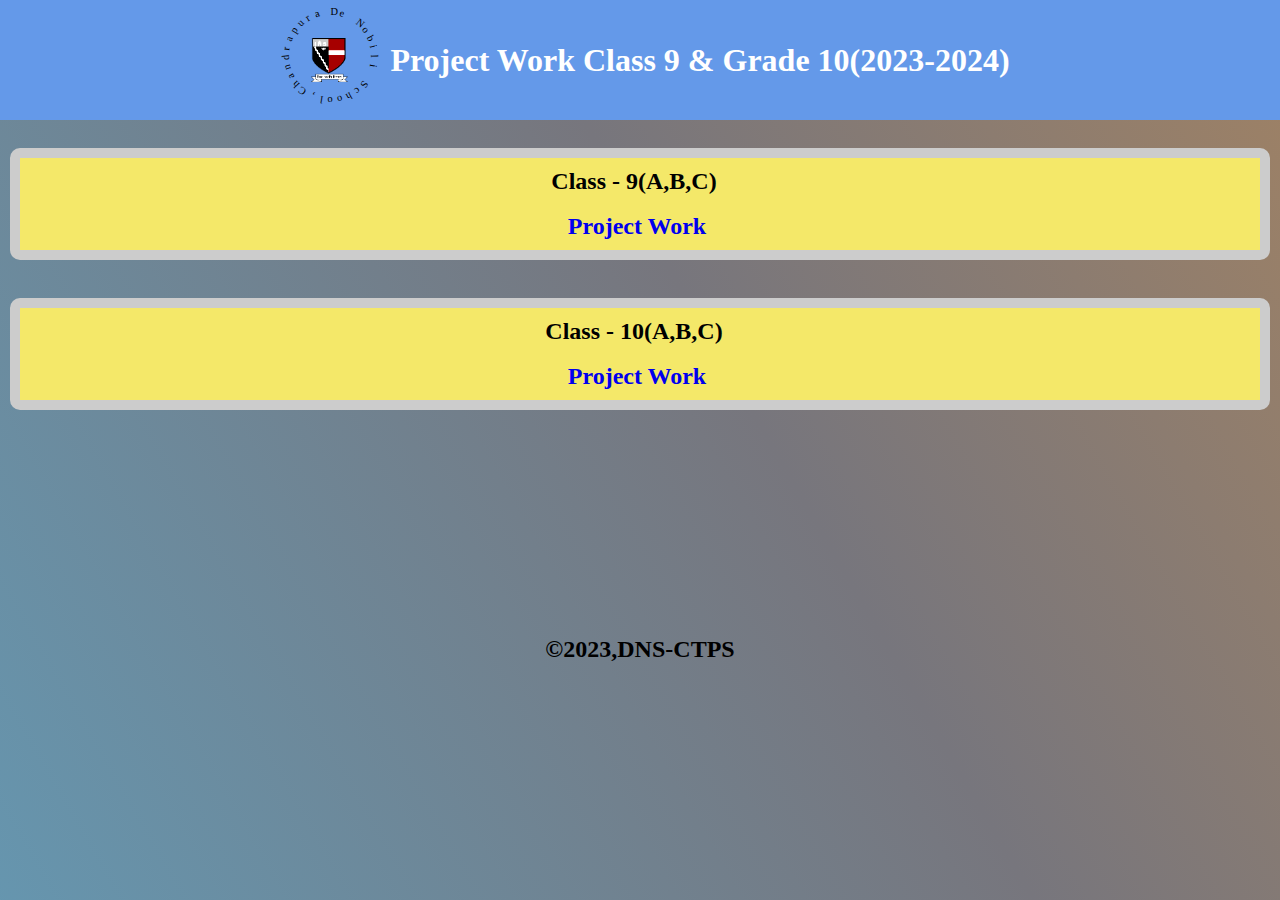
==== index.html @ 0b13227e "Add files via upload" ====
<!DOCTYPE html>
<html lang="en" dir="ltr">
  <head>
    <meta charset="utf-8">
    <meta http-equiv="X-UA-Compatible" content="IE=edge">
    <meta name="viewport" content="width=device-width, initial-scale=1.0">
    <link rel="stylesheet" href="style.css">
    <title>DNS_CTPS</title>


  </head>
  <body>
    <div class="flex-cont">

    <div class="circle">
      <div class="logo"> </div>
      <div class="text">
          <P>De Nobili School,Chandrapura</P>
      </div>
    
  </div>

  <div class="heading"><center><h1 style="color: #ffff;">Project Work Class 9 & Grade 10(2023-2024)</h1></center></div>
</div>
  
  <script>
      const text = document.querySelector('.text p')
      text.innerHTML = text.innerText.split("").map(
      (char, i) =>
      `<span style="transform:rotate(${i * 12.6}deg)">${char}</span>`
      ).join("")
  </script>
   
       
     
    <br>
    <div class="flex-container">
      <div class="grade">
      <h2 class="x">Class - 9(A,B,C) &nbsp;</h2> <br><br>
      <!-- <a href="class 9\subject.html"><h2 class="x">Homework </h2></a><br><br> &nbsp;&nbsp; -->
      <a href="class 9\project.html"><h2 class="x">Project Work&nbsp;</h2></a>
      </div>
      
       </div>

       <br>
       <div class="flex-container">
         <div class="grade">
         <h2 class="x">Class - 10(A,B,C) &nbsp;</h2> <br><br>
         <!-- <a href="class 9\subject.html"><h2 class="x">Homework </h2></a><br><br> &nbsp;&nbsp; -->
         <a href="class 10\project.html"><h2 class="x">Project Work&nbsp;</h2></a>
         </div>
         
          </div>










       
       <br><br> <br><br> <br><br> <br><br> <br><br> <br><br> 
       <h2 style="text-align: center;">&copy;2023,DNS-CTPS</h2>

  </body>
</html>
---- style.css ----
*{
    box-sizing: border-box;
        }
body{
/* background-color: #E1D4BB; */
background: linear-gradient(60deg,hsl(199, 53%, 58%),#77767d,#ce8f47,#4fd523);
animation: color 10s ease-in-out infinite;
background-size: 300% 300%;
    }

@keyframes color{
    0%{
        background-position: 0 50%;
    }
    50%{
        background-position: 100% 50%;
    }
    100%{
        background-position: 0 50%;
    }
}



.flex-container{
    display:flex ;
    /* flex-direction: column; */
    /* flex-wrap: wrap; */
    /* background-color: #f4f4f4; */
}

.flex-cont{
    display: flex;
    align-items: center ;
    justify-content: center;
    background-color: #6499E9;
}
/* .flex-cont .heading .h1{
    display: flex;
    margin: 0px;
    padding: 10px;
    text-align: center;
} */

a{
    text-decoration: none;
}

a:visited{
    color:blue;
  }



.grade{
 background: #F4E869 ;
 border: #ccc solid 10px;
 margin: 10px;
 padding: 10px;
 text-align: center;
 border-radius: 10px;
 /* width:500px; */
 /* flex: grow,shrink,basis */
 flex: 1;
}
.x{
    display: inline;
    
}

/* Media queries */
/* Mobile */
@media(max-width: 768px) {
    .flex-container{
        flex-direction: column;
        align-items: center;
      
    }
    marquee{
        
        behavior:slide;
        
        /* width: 200%; */
        font-size: px;
    }

    .flex-cont{
        flex-direction: column;
        align-items: center;
        flex: 100%;
            max-width: 100%;
    }
    .heading{
        font-size: 10px;
    }
}



/* animation */

*{
    margin: 0;
    padding: 0;
    box-sizing: border-box;
    font-family: consolas;
}

/* body{
    display: flex;
    justify-content: center;
    align-items: center;
    min-height: 100vh;
} */

.circle{
    position: relative;
    width: 120px;
    height: 120px;
    border-radius: ;
    display: flex;
    justify-content: center;
    align-items: center;
    display: flex;
    
}

.logo{
    position: absolute;
    width: 38px;
    height:44px; 
    background: url(logo.png);
    background-size:contain;
    filter: contrast(1.5);
    
}

.text{
    position:absolute;
    width: 90%;
    height: 90%;
    animation: rotateText 5s linear infinite;
    align-items:center ;
}

@keyframes rotateText {
    0%{
        transform: rotate(360deg);
    }
    100%{
        transform: rotate(0deg);
    }
}




.text span{
    position: absolute;
    left:50%;
    font-size: 65%;
    transform-origin: 0 50px;
}
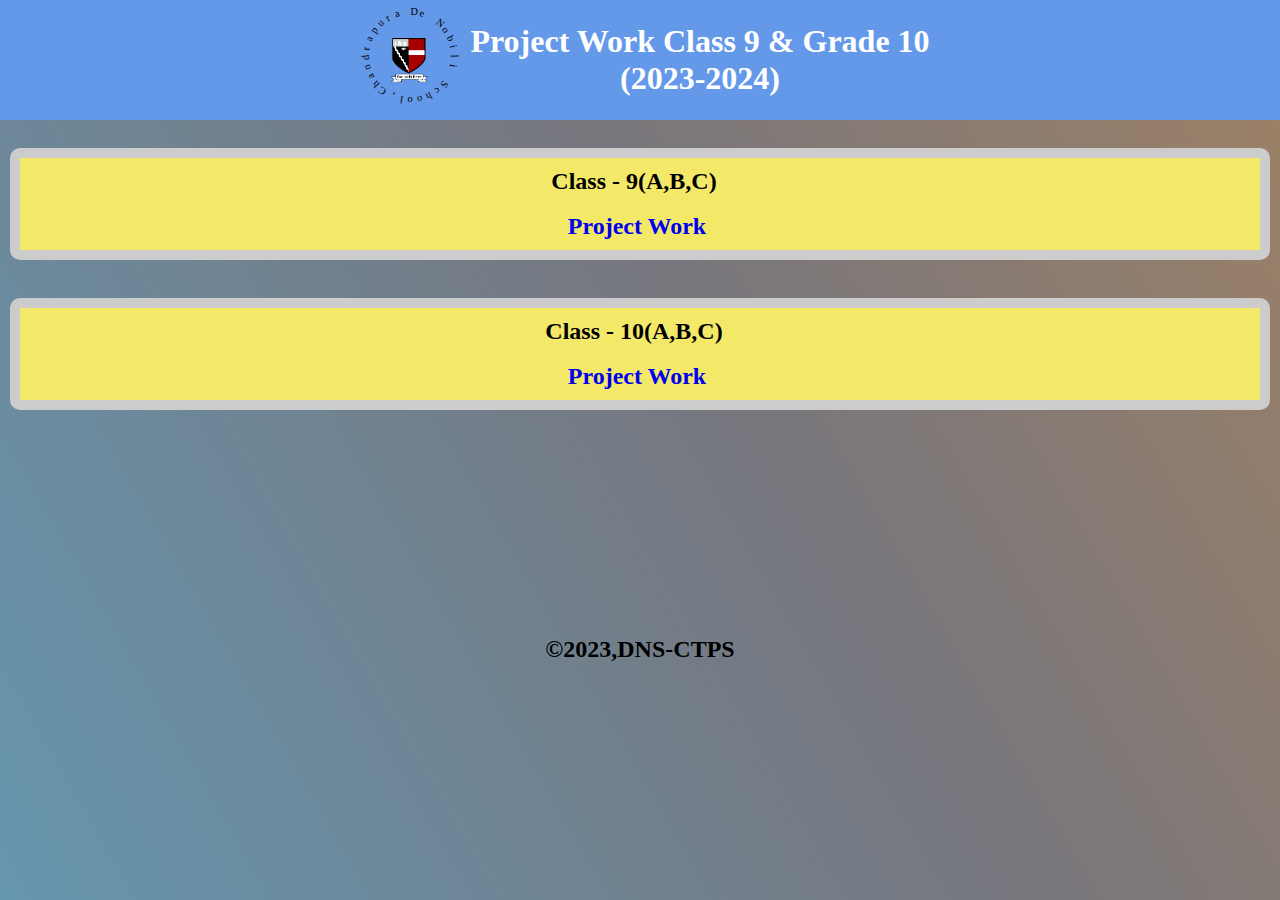
==== commit a2b45ed9: "Update index.html" ====
--- a/index.html
+++ b/index.html
@@ -20,7 +20,7 @@
     
   </div>
 
-  <div class="heading"><center><h1 style="color: #ffff;">Project Work Class 9 & Grade 10(2023-2024)</h1></center></div>
+  <div class="heading"><center><h1 style="color: #ffff;">Project Work Class 9 & Grade 10 <br> (2023-2024)</h1></center></div>
 </div>
   
   <script>
--- a/style.css
+++ b/style.css
@@ -70,7 +70,7 @@
 
 /* Media queries */
 /* Mobile */
-@media(max-width: 768px) {
+@media(max-width: 1000px) {
     .flex-container{
         flex-direction: column;
         align-items: center;
